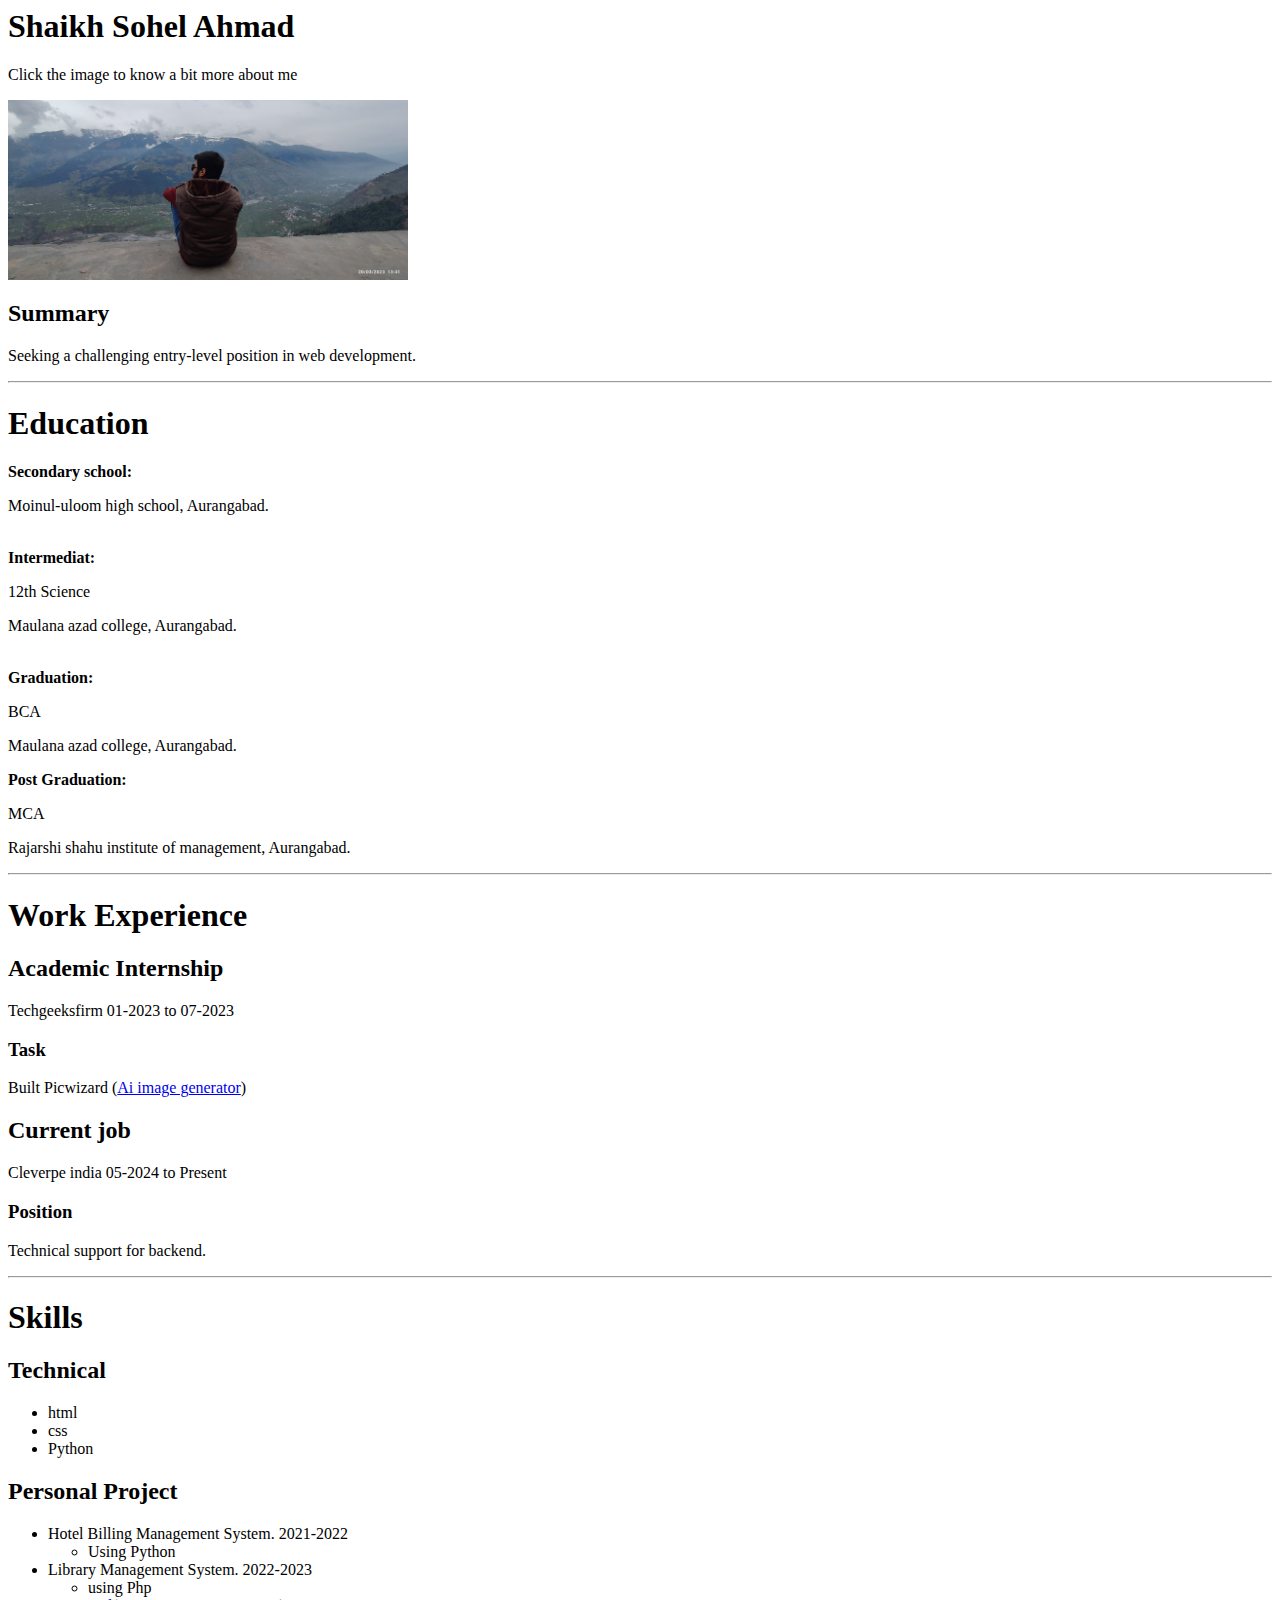
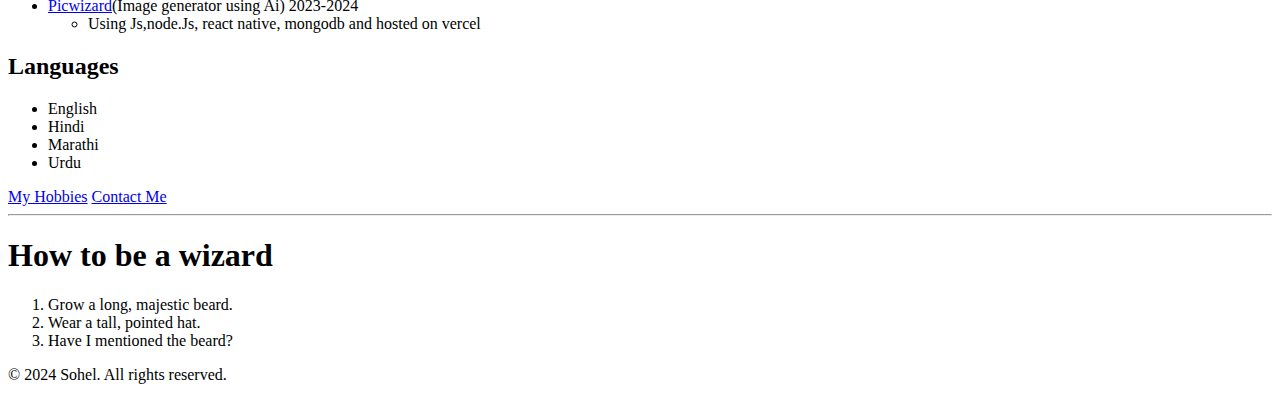
==== index.html @ 65808868 "Add files via upload" ====
<html lang="en">
<head>
    <meta charset="UTF-8">
    <title>My Resume</title>
</head>
<body>
    <h1>Shaikh Sohel Ahmad</h1>
    <p>Click the image to know a bit more about me</p>
    <a href="./aboutme.html"><img src="./Image/My image.jpg" alt="Sohel's profile" width="400">
    </a>
<h2>Summary</h2>

    <p>Seeking a challenging entry-level position in web development.</p>
<hr>
<h1>Education</h1>
<b>Secondary school:</b>
<p>Moinul-uloom high school, Aurangabad.</p>
<br>
<b>Intermediat:</b>
<p>12th Science</p>
<p>Maulana azad college, Aurangabad.</p>
<br>
<b>Graduation:</b>
<p>BCA</p>
<p>Maulana azad college, Aurangabad.</p>
<B>Post Graduation:</B>
<p>MCA</p>
<p>Rajarshi shahu institute of management, Aurangabad.</p>
<hr>
<h1>Work Experience</h1>
<h2>Academic Internship</h2>
<p>Techgeeksfirm 01-2023 to 07-2023</p>
<h3>Task</h3>
<p>Built Picwizard (<a href="https://pic-wizard.vercel.app/?fbclid=PAZXh0bgNhZW0CMTEAAaZcOW0Rm7FCOV-Ae9UHhX76ufMG9bfFJW7PwqrpQ4i0pKjjEQKfLwfXUcg_aem_SvUD9EWaSMjFeyZQMfXsKA">Ai image generator</a>)</p>
<h2>Current job</h2>
<p>Cleverpe india 05-2024 to Present</p>
<h3>Position</h3>
<p>Technical support for backend.</p>
<hr>
<h1>Skills</h1>
<h2>Technical</h2>
<ul>
    <li>html</li>
    <li>css</li>
    <li>Python</li>
</ul>
<h2>Personal Project</h2>
<ul>
<li>Hotel Billing Management System. 2021-2022<ul><li>Using Python</li></ul></li>
<li>Library Management System. 2022-2023 <ul><li>using Php</li></ul></li>
<li><a href="https://pic-wizard.vercel.app/?fbclid=PAZXh0bgNhZW0CMTEAAaZcOW0Rm7FCOV-Ae9UHhX76ufMG9bfFJW7PwqrpQ4i0pKjjEQKfLwfXUcg_aem_SvUD9EWaSMjFeyZQMfXsKA">Picwizard</a>(Image generator using Ai) 2023-2024
    <ul>
<li>Using Js,node.Js, react native, mongodb and hosted on vercel</li></ul></li>

</ul>
<h2>Languages</h2>
<ul>
    <li>English</li>
    <li>Hindi</li>
    <li>Marathi</li>
    <li>Urdu</li>
</ul>
<a href="./Hobbies.html" target="_blank">My Hobbies</a>
<a href="./Contact.html" target="_blank">Contact Me</a>
<hr>

<article>
    <h1>How to be a wizard</h1>
    <ol>
      <li>Grow a long, majestic beard.</li>
      <li>Wear a tall, pointed hat.</li>
      <li>Have I mentioned the beard?</li>
    </ol>
    <footer>
      <p>© 2024 Sohel. All rights reserved.</p>
    </footer>
  </article>
  
    
    
</body>
</html>
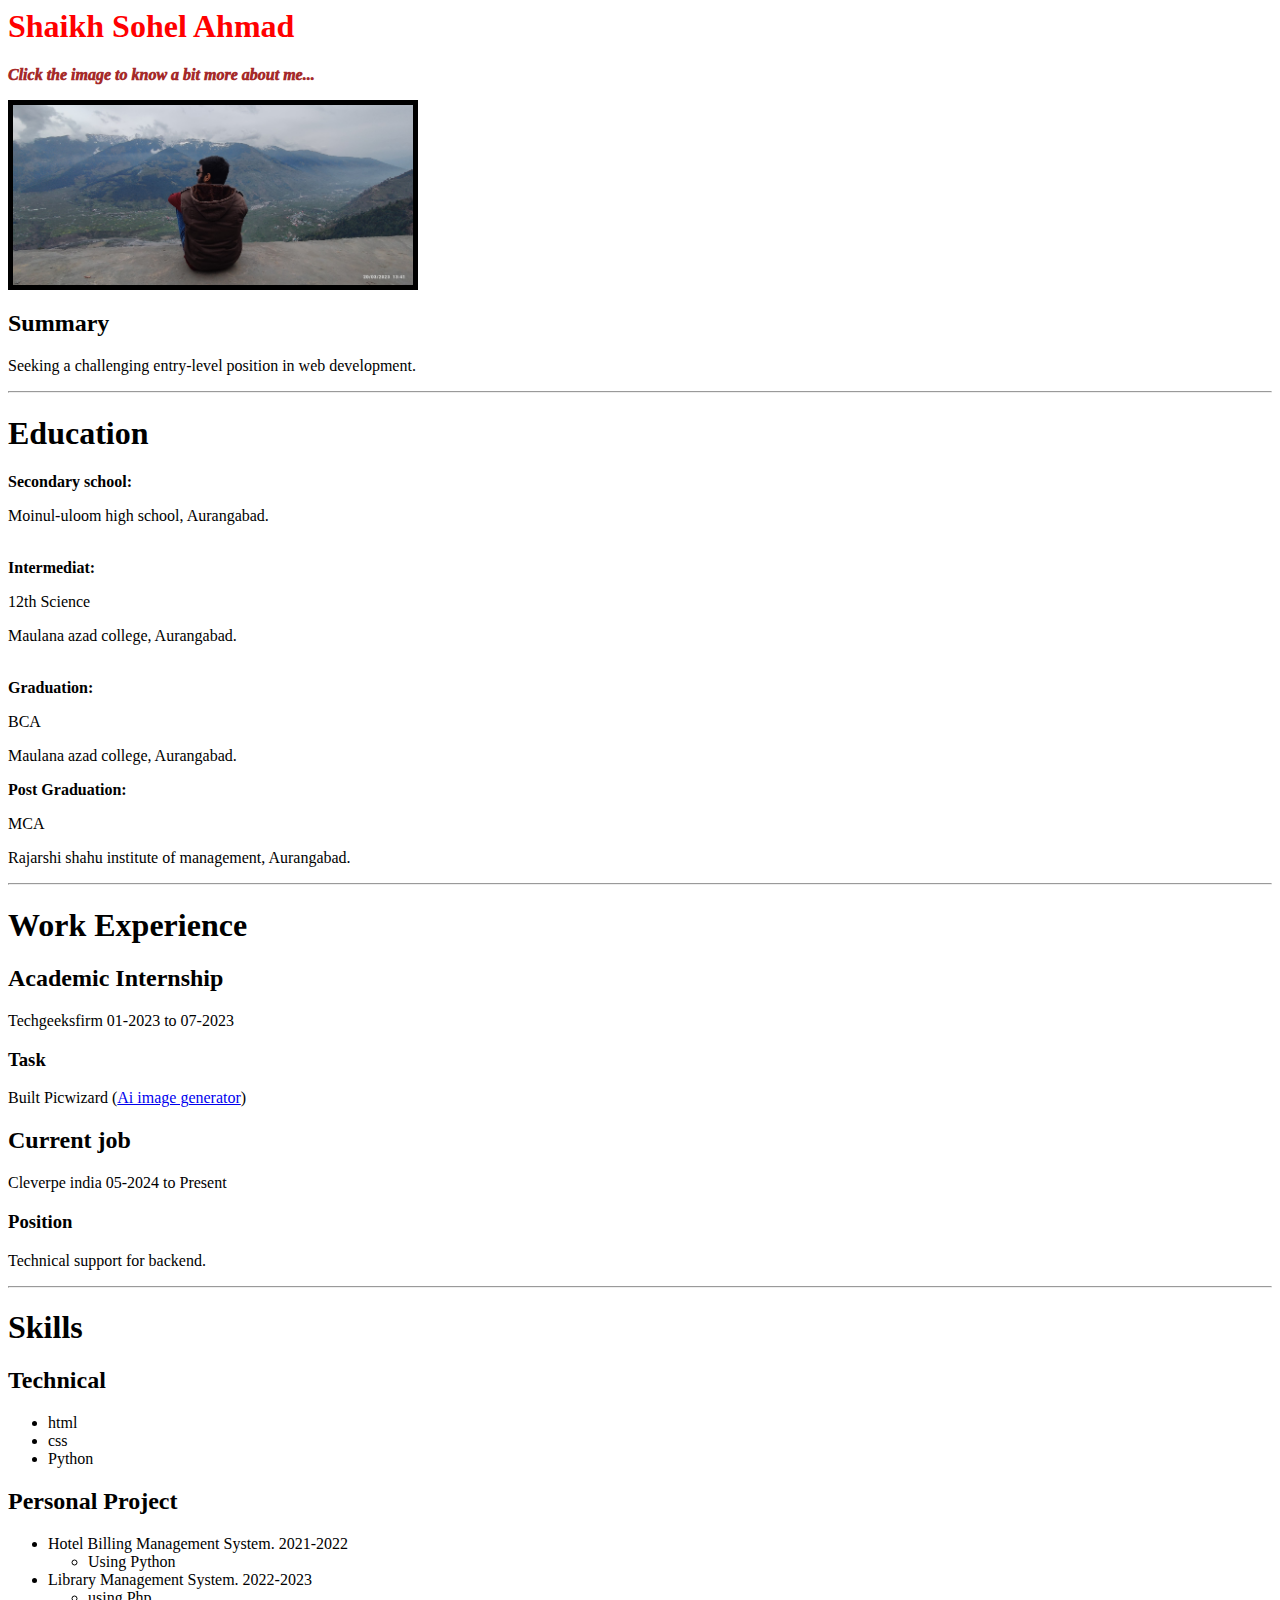
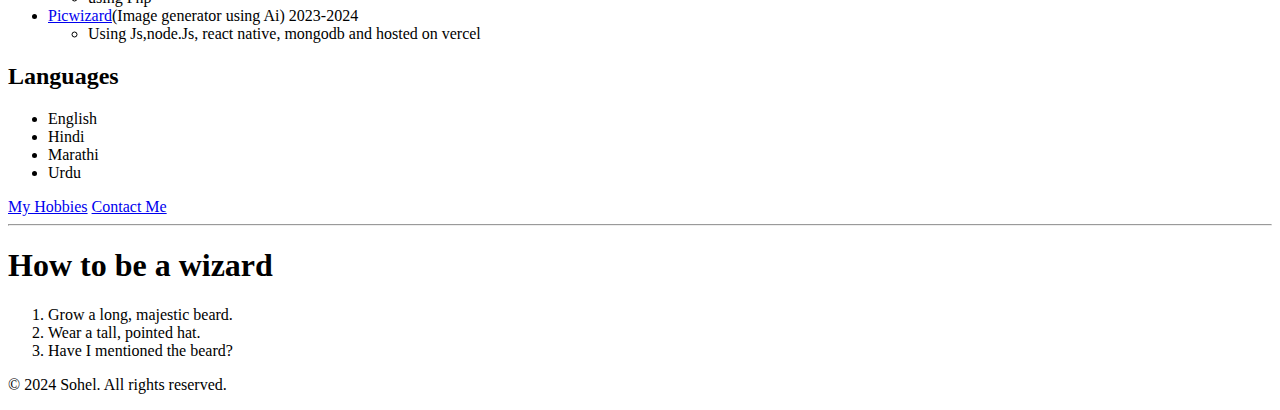
==== commit ee4b83c0: "first push" ====
--- a/index.html
+++ b/index.html
@@ -2,15 +2,18 @@
 <head>
     <meta charset="UTF-8">
     <title>My Resume</title>
+    <link rel="stylesheet" href="./style.css">
 </head>
 <body>
-    <h1>Shaikh Sohel Ahmad</h1>
-    <p>Click the image to know a bit more about me</p>
-    <a href="./aboutme.html"><img src="./Image/My image.jpg" alt="Sohel's profile" width="400">
+    <h1 class="red-text">Shaikh Sohel Ahmad</h1>
+    
+    <p id="click">Click the image to know a bit more about me...</p>
+    <a href="./aboutme.html" target="_blank"><img id="img" src="./Image/My image.jpg" alt="Sohel's profile" width="400">
     </a>
 <h2>Summary</h2>
 
     <p>Seeking a challenging entry-level position in web development.</p>
+
 <hr>
 <h1>Education</h1>
 <b>Secondary school:</b>
@@ -31,7 +34,7 @@
 <h2>Academic Internship</h2>
 <p>Techgeeksfirm 01-2023 to 07-2023</p>
 <h3>Task</h3>
-<p>Built Picwizard (<a href="https://pic-wizard.vercel.app/?fbclid=PAZXh0bgNhZW0CMTEAAaZcOW0Rm7FCOV-Ae9UHhX76ufMG9bfFJW7PwqrpQ4i0pKjjEQKfLwfXUcg_aem_SvUD9EWaSMjFeyZQMfXsKA">Ai image generator</a>)</p>
+<p>Built Picwizard (<a href="https://pic-wizard.vercel.app/?fbclid=PAZXh0bgNhZW0CMTEAAaZcOW0Rm7FCOV-Ae9UHhX76ufMG9bfFJW7PwqrpQ4i0pKjjEQKfLwfXUcg_aem_SvUD9EWaSMjFeyZQMfXsKA" target="_blank">Ai image generator</a>)</p>
 <h2>Current job</h2>
 <p>Cleverpe india 05-2024 to Present</p>
 <h3>Position</h3>
@@ -48,7 +51,7 @@
 <ul>
 <li>Hotel Billing Management System. 2021-2022<ul><li>Using Python</li></ul></li>
 <li>Library Management System. 2022-2023 <ul><li>using Php</li></ul></li>
-<li><a href="https://pic-wizard.vercel.app/?fbclid=PAZXh0bgNhZW0CMTEAAaZcOW0Rm7FCOV-Ae9UHhX76ufMG9bfFJW7PwqrpQ4i0pKjjEQKfLwfXUcg_aem_SvUD9EWaSMjFeyZQMfXsKA">Picwizard</a>(Image generator using Ai) 2023-2024
+<li><a href="https://pic-wizard.vercel.app/?fbclid=PAZXh0bgNhZW0CMTEAAaZcOW0Rm7FCOV-Ae9UHhX76ufMG9bfFJW7PwqrpQ4i0pKjjEQKfLwfXUcg_aem_SvUD9EWaSMjFeyZQMfXsKA" target="_blank">Picwizard</a>(Image generator using Ai) 2023-2024
     <ul>
 <li>Using Js,node.Js, react native, mongodb and hosted on vercel</li></ul></li>
 
--- a/style.css
+++ b/style.css
@@ -0,0 +1,20 @@
+.red-text{
+    color: red;
+}
+#img{
+    border: 5px solid black;
+}
+#click{
+    font-weight: 1000;
+    font-style: italic;
+    color: brown;
+}
+#first{
+   background-color: antiquewhite;
+    width: 50%;
+    margin-left: 25%;
+    margin-top: 100px;
+    color: white;
+    font-family: "Libre Baskerville", serif;
+    text-align: center;
+}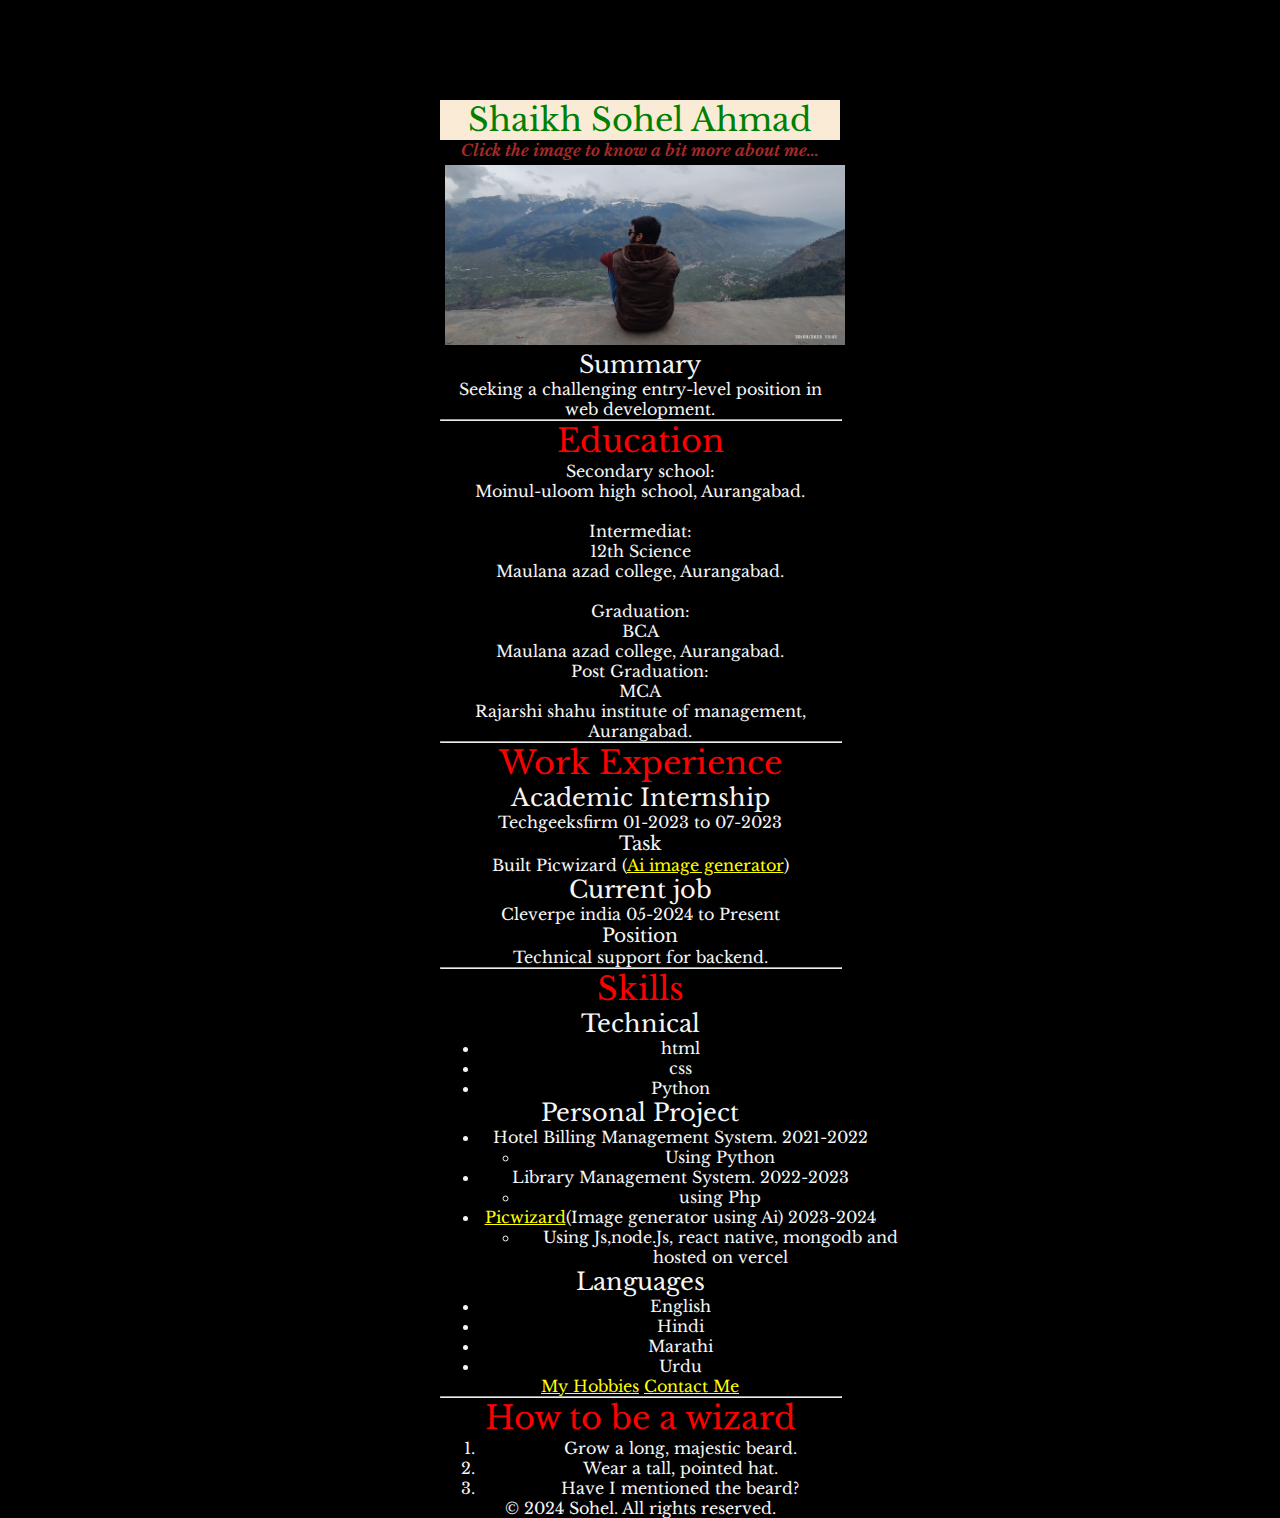
==== commit e64d52dd: "Second push" ====
--- a/index.html
+++ b/index.html
@@ -3,13 +3,18 @@
     <meta charset="UTF-8">
     <title>My Resume</title>
     <link rel="stylesheet" href="./style.css">
+    <link rel="preconnect" href="https://fonts.googleapis.com">
+<link rel="preconnect" href="https://fonts.gstatic.com" crossorigin>
+<link href="https://fonts.googleapis.com/css2?family=Libre+Baskerville:ital,wght@0,400;0,700;1,400&display=swap" rel="stylesheet">
 </head>
 <body>
-    <h1 class="red-text">Shaikh Sohel Ahmad</h1>
+    <div id="first">
+        <h1 class="red-text" style="color: green;">Shaikh Sohel Ahmad</h1>
     
-    <p id="click">Click the image to know a bit more about me...</p>
+    <p id="click" draggable="true">Click the image to know a bit more about me...</p>
     <a href="./aboutme.html" target="_blank"><img id="img" src="./Image/My image.jpg" alt="Sohel's profile" width="400">
     </a>
+</div>
 <h2>Summary</h2>
 
     <p>Seeking a challenging entry-level position in web development.</p>
@@ -34,7 +39,7 @@
 <h2>Academic Internship</h2>
 <p>Techgeeksfirm 01-2023 to 07-2023</p>
 <h3>Task</h3>
-<p>Built Picwizard (<a href="https://pic-wizard.vercel.app/?fbclid=PAZXh0bgNhZW0CMTEAAaZcOW0Rm7FCOV-Ae9UHhX76ufMG9bfFJW7PwqrpQ4i0pKjjEQKfLwfXUcg_aem_SvUD9EWaSMjFeyZQMfXsKA" target="_blank">Ai image generator</a>)</p>
+<p>Built Picwizard (<a style="color: yellow;" href="https://pic-wizard.vercel.app/?fbclid=PAZXh0bgNhZW0CMTEAAaZcOW0Rm7FCOV-Ae9UHhX76ufMG9bfFJW7PwqrpQ4i0pKjjEQKfLwfXUcg_aem_SvUD9EWaSMjFeyZQMfXsKA" target="_blank">Ai image generator</a>)</p>
 <h2>Current job</h2>
 <p>Cleverpe india 05-2024 to Present</p>
 <h3>Position</h3>
@@ -51,7 +56,7 @@
 <ul>
 <li>Hotel Billing Management System. 2021-2022<ul><li>Using Python</li></ul></li>
 <li>Library Management System. 2022-2023 <ul><li>using Php</li></ul></li>
-<li><a href="https://pic-wizard.vercel.app/?fbclid=PAZXh0bgNhZW0CMTEAAaZcOW0Rm7FCOV-Ae9UHhX76ufMG9bfFJW7PwqrpQ4i0pKjjEQKfLwfXUcg_aem_SvUD9EWaSMjFeyZQMfXsKA" target="_blank">Picwizard</a>(Image generator using Ai) 2023-2024
+<li><a style="color: yellow;" href="https://pic-wizard.vercel.app/?fbclid=PAZXh0bgNhZW0CMTEAAaZcOW0Rm7FCOV-Ae9UHhX76ufMG9bfFJW7PwqrpQ4i0pKjjEQKfLwfXUcg_aem_SvUD9EWaSMjFeyZQMfXsKA" target="_blank">Picwizard</a>(Image generator using Ai) 2023-2024
     <ul>
 <li>Using Js,node.Js, react native, mongodb and hosted on vercel</li></ul></li>
 
@@ -63,8 +68,8 @@
     <li>Marathi</li>
     <li>Urdu</li>
 </ul>
-<a href="./Hobbies.html" target="_blank">My Hobbies</a>
-<a href="./Contact.html" target="_blank">Contact Me</a>
+<a style="color: yellow;" href="./Hobbies.html" target="_blank">My Hobbies</a>
+<a style="color: yellow;" href="./Contact.html" target="_blank">Contact Me</a>
 <hr>
 
 <article>
--- a/style.css
+++ b/style.css
@@ -1,5 +1,6 @@
 .red-text{
     color: red;
+    background-color: antiquewhite;
 }
 #img{
     border: 5px solid black;
@@ -11,10 +12,22 @@
 }
 #first{
    background-color: antiquewhite;
-    width: 50%;
-    margin-left: 25%;
+    width: 100%;
     margin-top: 100px;
     color: white;
     font-family: "Libre Baskerville", serif;
+    
+}
+*{
     text-align: center;
+    width: 400;
+    margin: auto;
+    background-color: black;
+    color: whitesmoke;
+    font-family: "Libre Baskerville", serif;
+    font-weight: 400;
+    font-style: normal;
+}
+h1{
+    color: red;
 }